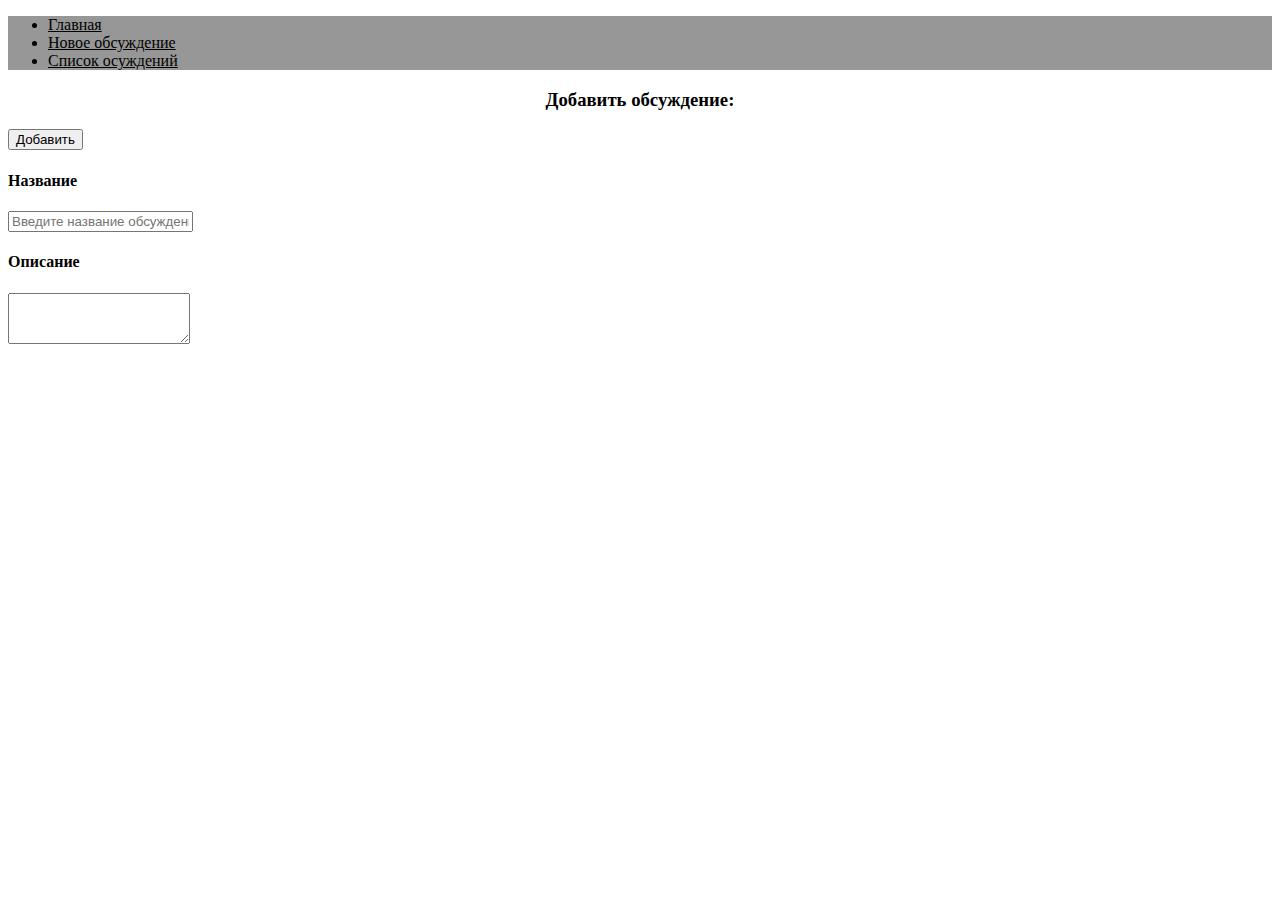
==== addArticle.html @ 03db9431 "try" ====
<!doctype html>
<html lang="en">
<head>
    <link rel="stylesheet" href="https://cdn.jsdelivr.net/npm/bootstrap@4.5.3/dist/css/bootstrap.min.css"
          integrity="sha384-TX8t27EcRE3e/ihU7zmQxVncDAy5uIKz4rEkgIXeMed4M0jlfIDPvg6uqKI2xXr2"
          crossorigin="anonymous">
    <script src="https://cdn.jsdelivr.net/npm/bootstrap@4.5.3/dist/js/bootstrap.bundle.min.js"
            integrity="sha384-ho+j7jyWK8fNQe+A12Hb8AhRq26LrZ/JpcUGGOn+Y7RsweNrtN/tE3MoK7ZeZDyx"
            crossorigin="anonymous"></script>
    <meta charset="UTF-8">
    <meta name="viewport"
          content="width=device-width, user-scalable=no, initial-scale=1.0, maximum-scale=1.0, minimum-scale=1.0">
    <meta http-equiv="X-UA-Compatible" content="ie=edge">
    <title>Добавить обсуждение</title>
	<link rel="stylesheet" href="styles.css"/>
</head>
    <body>
        <ul class="nav" style="background: #979797">
          <li class="nav-item">
            <a class="nav-link" href="/" style="color: #000000;">Главная</a>
          </li>
          <li class="nav-item">
            <a class="nav-link" href="/addNews" style="color: #000000;" >Новое обсуждение</a>
          </li>
          <li class="nav-item">
            <a class="nav-link" href="/listNews" style="color: #000000;">Список осуждений</a>
          </li>
        </ul>
        <div class="text">
            <h3 align="center"><strong>Добавить обсуждение:</strong></h3>
        </div>
        <div class  = "button">
            <button type="button" class="btn btn-primary btn-lg">Добавить</button>
        </div>
        <div class  = "ArticleName">
            <h4 align="left">Название</h4>
        </div>
        <div class="form-group">
            <input type="email" class="form-control" id="exampleFormControlInput1" placeholder="Введите название обсуждения">
        </div>
        <div class  = "DescriptionName">
            <h4 align="left">Описание</h4>
        </div>
        <div class = "description">
            <textarea class="form-control" id="exampleFormControlTextarea1" rows="3"></textarea>
        </div>
    </body>
</html>
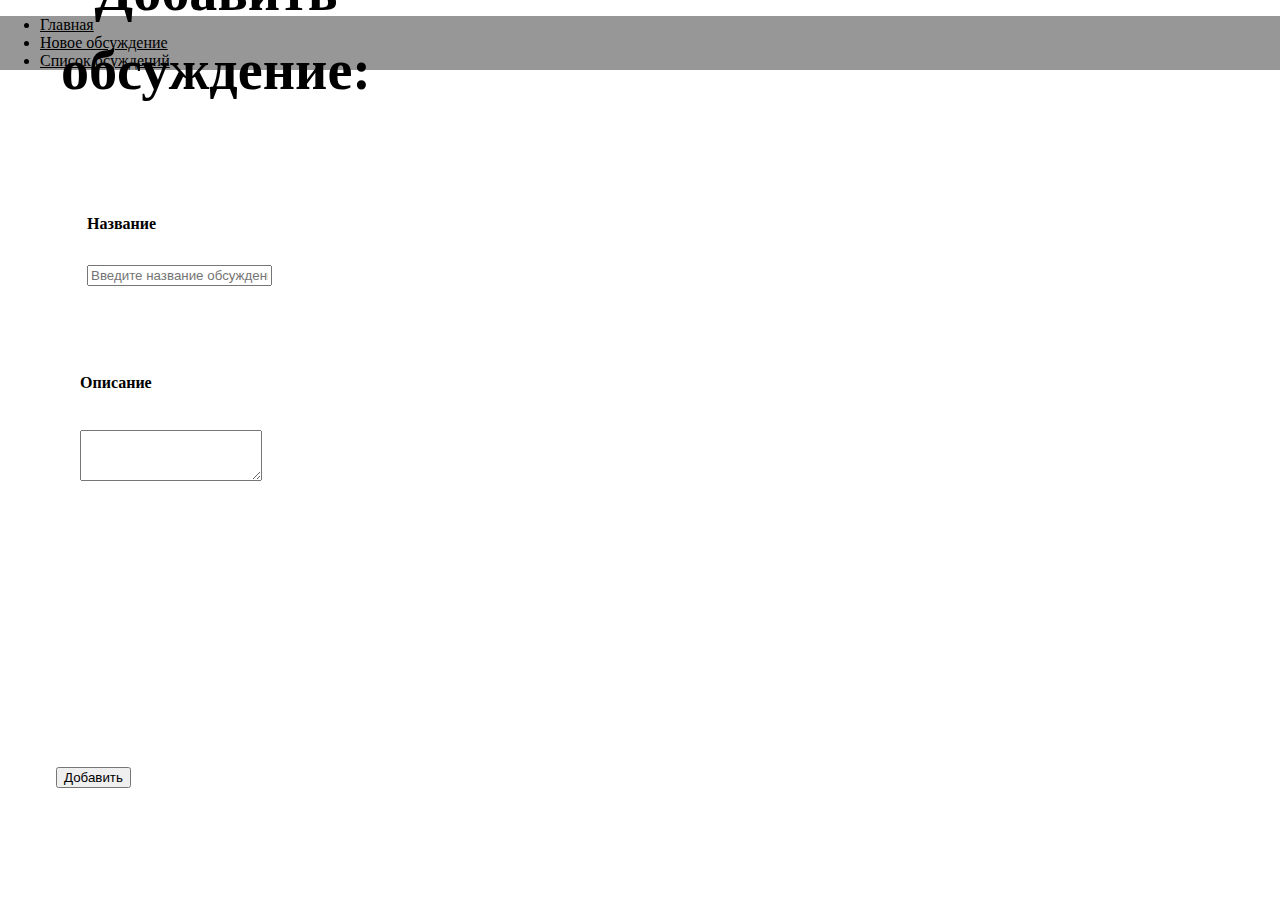
==== commit 6081d166: "Update addArticle.html" ====
--- a/addArticle.html
+++ b/addArticle.html
@@ -12,7 +12,7 @@
           content="width=device-width, user-scalable=no, initial-scale=1.0, maximum-scale=1.0, minimum-scale=1.0">
     <meta http-equiv="X-UA-Compatible" content="ie=edge">
     <title>Добавить обсуждение</title>
-	<link rel="stylesheet" href="styles.css"/>
+	<link rel="stylesheet" href="Styles.css"/>
 </head>
     <body>
         <ul class="nav" style="background: #979797">
@@ -20,10 +20,10 @@
             <a class="nav-link" href="/" style="color: #000000;">Главная</a>
           </li>
           <li class="nav-item">
-            <a class="nav-link" href="/addNews" style="color: #000000;" >Новое обсуждение</a>
+            <a class="nav-link" href="./addArticle" style="color: #000000;" >Новое обсуждение</a>
           </li>
           <li class="nav-item">
-            <a class="nav-link" href="/listNews" style="color: #000000;">Список осуждений</a>
+            <a class="nav-link" href="./listArticles" style="color: #000000;">Список осуждений</a>
           </li>
         </ul>
         <div class="text">
@@ -45,4 +45,4 @@
             <textarea class="form-control" id="exampleFormControlTextarea1" rows="3"></textarea>
         </div>
     </body>
-</html>+</html>
--- a/Styles.css
+++ b/Styles.css
@@ -0,0 +1,106 @@
+.ArticleName{
+    position: absolute;
+    width: 77px;
+    height: 24px;
+    left: 87px;
+    top: 233px;
+
+    font-family: Actor;
+    font-style: normal;
+    font-weight: normal;
+    font-size: 16px;
+    line-height: 24px;
+
+    display: flex;
+    align-items: flex-end;
+    }
+    .form-group{
+    position: absolute;
+    width: 540px;
+    height: 38px;
+    left: 87px;
+    top: 265px;
+    }
+    .button{
+    position: absolute;
+    width: 127px;
+    height: 47px;
+    left: 56px;
+    top: 767px;
+    }
+    .DescriptionName{
+        position: absolute;
+        width: 237.06px;
+        height: 40.67px;
+        left: 80px;
+        top: 376px;
+
+        font-family: Actor;
+        font-style: normal;
+        font-weight: normal;
+        font-size: 16px;
+        line-height: 24px;
+
+        display: flex;
+        align-items: flex-end;
+    }
+    .description{
+    position: absolute;
+    width: 753px;
+    height: 228.77px;
+    left: 80px;
+    top: 430.23px;
+    }
+	body {
+    margin: 0; /* Убираем отступы */
+   }
+   .table {
+    position: absolute; /* Абсолютное позиционирование */
+    margin: 20px;
+    width: 870px;
+    height: 40px
+   }
+   .ArticleFirst{
+        position: absolute;
+        width: 944.1px;
+        height: 115px;
+        left: 120px;
+        top: 241px;S
+       }
+       .ArticleSecond{
+        position: absolute;
+        width: 944.1px;
+        height: 115px;
+        left: 120px;
+        top: 406px;
+       }
+       .ArticleThird{
+        position: absolute;
+        width: 944.1px;
+        height: 115px;
+        left: 120px;
+        top: 571px;
+       }
+       .ArticleFourth{
+        position: absolute;
+        width: 944.1px;
+        height: 115px;
+        left: 120px;
+        top: 736px;
+       }
+       .text{
+        position: absolute;
+        width: 322px;
+        height: 79px;
+        left: 55px;
+        top: 87px;
+
+        font-family: Actor;
+        font-style: normal;
+        font-weight: normal;
+        font-size: 48px;
+        line-height: 79px;
+
+        display: flex;
+        align-items: flex-end;
+       }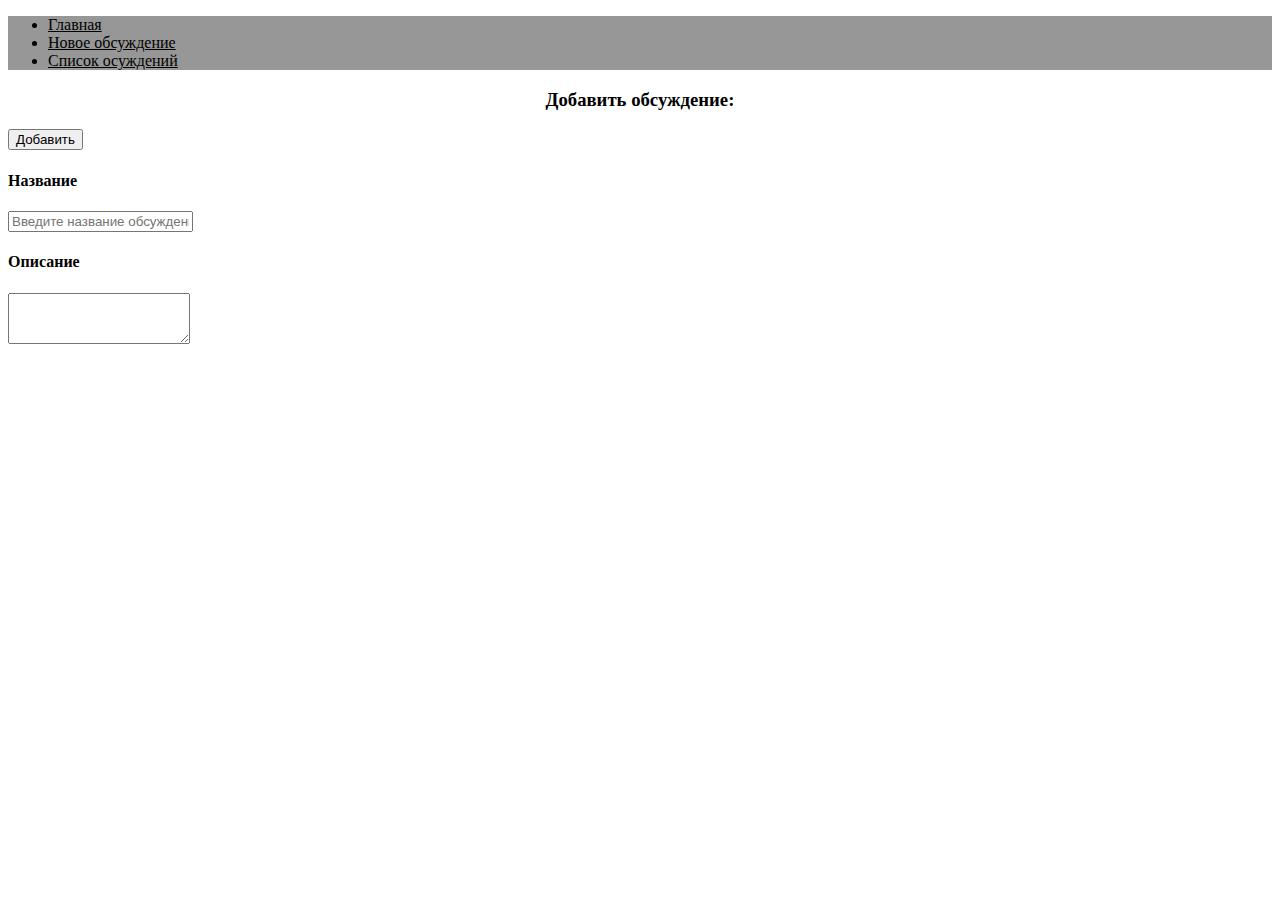
==== commit 4d5c35ad: "try3" ====
--- a/addArticle.html
+++ b/addArticle.html
@@ -1,6 +1,7 @@
 <!doctype html>
 <html lang="en">
 <head>
+	<link rel="icon" type="png" href="logo.png" />
     <link rel="stylesheet" href="https://cdn.jsdelivr.net/npm/bootstrap@4.5.3/dist/css/bootstrap.min.css"
           integrity="sha384-TX8t27EcRE3e/ihU7zmQxVncDAy5uIKz4rEkgIXeMed4M0jlfIDPvg6uqKI2xXr2"
           crossorigin="anonymous">
@@ -12,7 +13,7 @@
           content="width=device-width, user-scalable=no, initial-scale=1.0, maximum-scale=1.0, minimum-scale=1.0">
     <meta http-equiv="X-UA-Compatible" content="ie=edge">
     <title>Добавить обсуждение</title>
-	<link rel="stylesheet" href="Styles.css"/>
+	<link rel="stylesheet" href="styles.css"/>
 </head>
     <body>
         <ul class="nav" style="background: #979797">
@@ -20,10 +21,10 @@
             <a class="nav-link" href="/" style="color: #000000;">Главная</a>
           </li>
           <li class="nav-item">
-            <a class="nav-link" href="./addArticle" style="color: #000000;" >Новое обсуждение</a>
+            <a class="nav-link" href="/addArticle" style="color: #000000;" >Новое обсуждение</a>
           </li>
           <li class="nav-item">
-            <a class="nav-link" href="./listArticles" style="color: #000000;">Список осуждений</a>
+            <a class="nav-link" href="/listArticles" style="color: #000000;">Список осуждений</a>
           </li>
         </ul>
         <div class="text">
@@ -45,4 +46,4 @@
             <textarea class="form-control" id="exampleFormControlTextarea1" rows="3"></textarea>
         </div>
     </body>
-</html>
+</html>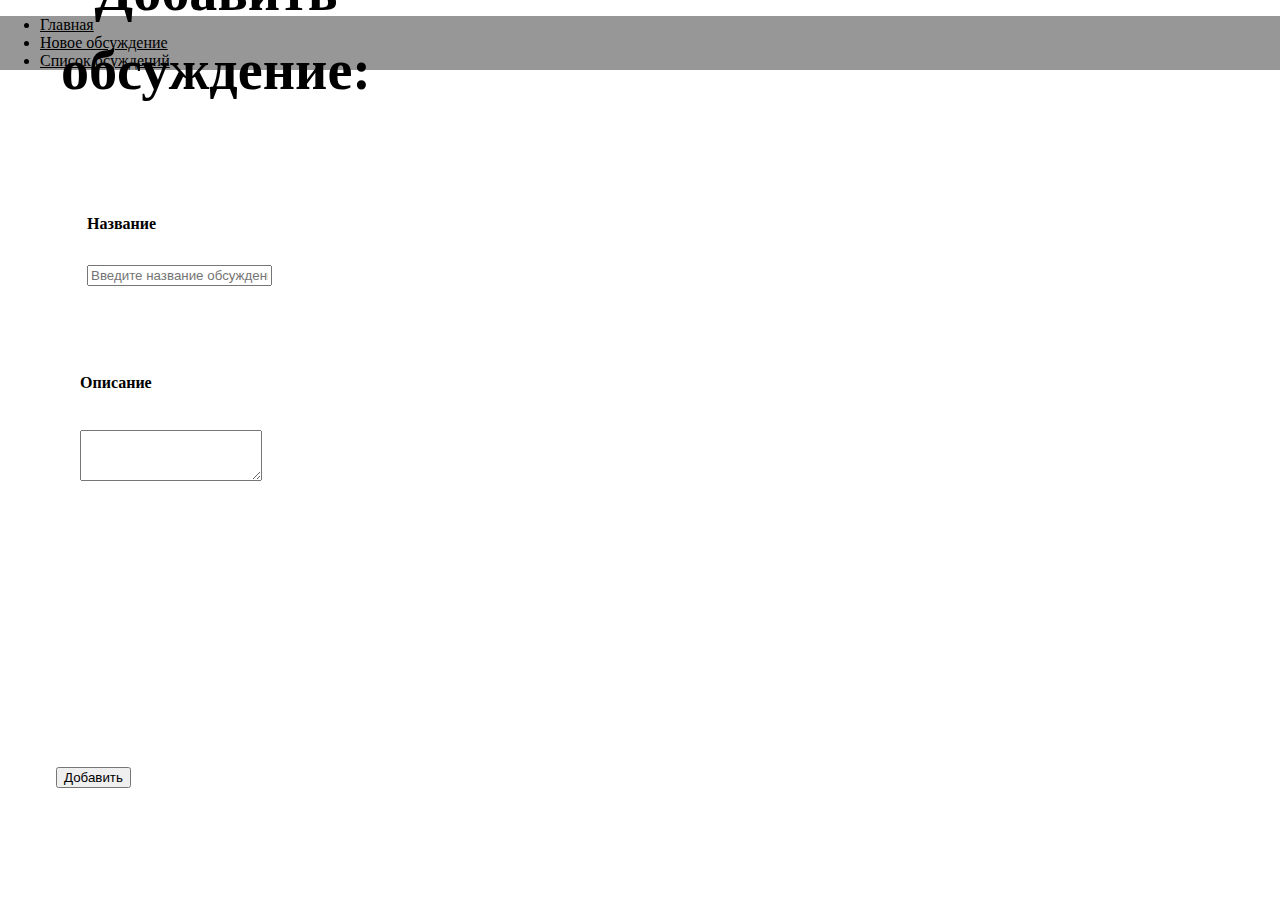
==== commit febe3e24: "Merge branch 'master' of https://github.com/iguana499/iguana499.github.io" ====
--- a/addArticle.html
+++ b/addArticle.html
@@ -13,7 +13,7 @@
           content="width=device-width, user-scalable=no, initial-scale=1.0, maximum-scale=1.0, minimum-scale=1.0">
     <meta http-equiv="X-UA-Compatible" content="ie=edge">
     <title>Добавить обсуждение</title>
-	<link rel="stylesheet" href="styles.css"/>
+	<link rel="stylesheet" href="Styles.css"/>
 </head>
     <body>
         <ul class="nav" style="background: #979797">
@@ -21,10 +21,10 @@
             <a class="nav-link" href="/" style="color: #000000;">Главная</a>
           </li>
           <li class="nav-item">
-            <a class="nav-link" href="/addArticle" style="color: #000000;" >Новое обсуждение</a>
+            <a class="nav-link" href="./addArticle" style="color: #000000;" >Новое обсуждение</a>
           </li>
           <li class="nav-item">
-            <a class="nav-link" href="/listArticles" style="color: #000000;">Список осуждений</a>
+            <a class="nav-link" href="./listArticles" style="color: #000000;">Список осуждений</a>
           </li>
         </ul>
         <div class="text">
@@ -46,4 +46,4 @@
             <textarea class="form-control" id="exampleFormControlTextarea1" rows="3"></textarea>
         </div>
     </body>
-</html>+</html>
--- a/Styles.css
+++ b/Styles.css
@@ -0,0 +1,106 @@
+.ArticleName{
+    position: absolute;
+    width: 77px;
+    height: 24px;
+    left: 87px;
+    top: 233px;
+
+    font-family: Actor;
+    font-style: normal;
+    font-weight: normal;
+    font-size: 16px;
+    line-height: 24px;
+
+    display: flex;
+    align-items: flex-end;
+    }
+    .form-group{
+    position: absolute;
+    width: 540px;
+    height: 38px;
+    left: 87px;
+    top: 265px;
+    }
+    .button{
+    position: absolute;
+    width: 127px;
+    height: 47px;
+    left: 56px;
+    top: 767px;
+    }
+    .DescriptionName{
+        position: absolute;
+        width: 237.06px;
+        height: 40.67px;
+        left: 80px;
+        top: 376px;
+
+        font-family: Actor;
+        font-style: normal;
+        font-weight: normal;
+        font-size: 16px;
+        line-height: 24px;
+
+        display: flex;
+        align-items: flex-end;
+    }
+    .description{
+    position: absolute;
+    width: 753px;
+    height: 228.77px;
+    left: 80px;
+    top: 430.23px;
+    }
+	body {
+    margin: 0; /* Убираем отступы */
+   }
+   .table {
+    position: absolute; /* Абсолютное позиционирование */
+    margin: 20px;
+    width: 870px;
+    height: 40px
+   }
+   .ArticleFirst{
+        position: absolute;
+        width: 944.1px;
+        height: 115px;
+        left: 120px;
+        top: 241px;S
+       }
+       .ArticleSecond{
+        position: absolute;
+        width: 944.1px;
+        height: 115px;
+        left: 120px;
+        top: 406px;
+       }
+       .ArticleThird{
+        position: absolute;
+        width: 944.1px;
+        height: 115px;
+        left: 120px;
+        top: 571px;
+       }
+       .ArticleFourth{
+        position: absolute;
+        width: 944.1px;
+        height: 115px;
+        left: 120px;
+        top: 736px;
+       }
+       .text{
+        position: absolute;
+        width: 322px;
+        height: 79px;
+        left: 55px;
+        top: 87px;
+
+        font-family: Actor;
+        font-style: normal;
+        font-weight: normal;
+        font-size: 48px;
+        line-height: 79px;
+
+        display: flex;
+        align-items: flex-end;
+       }